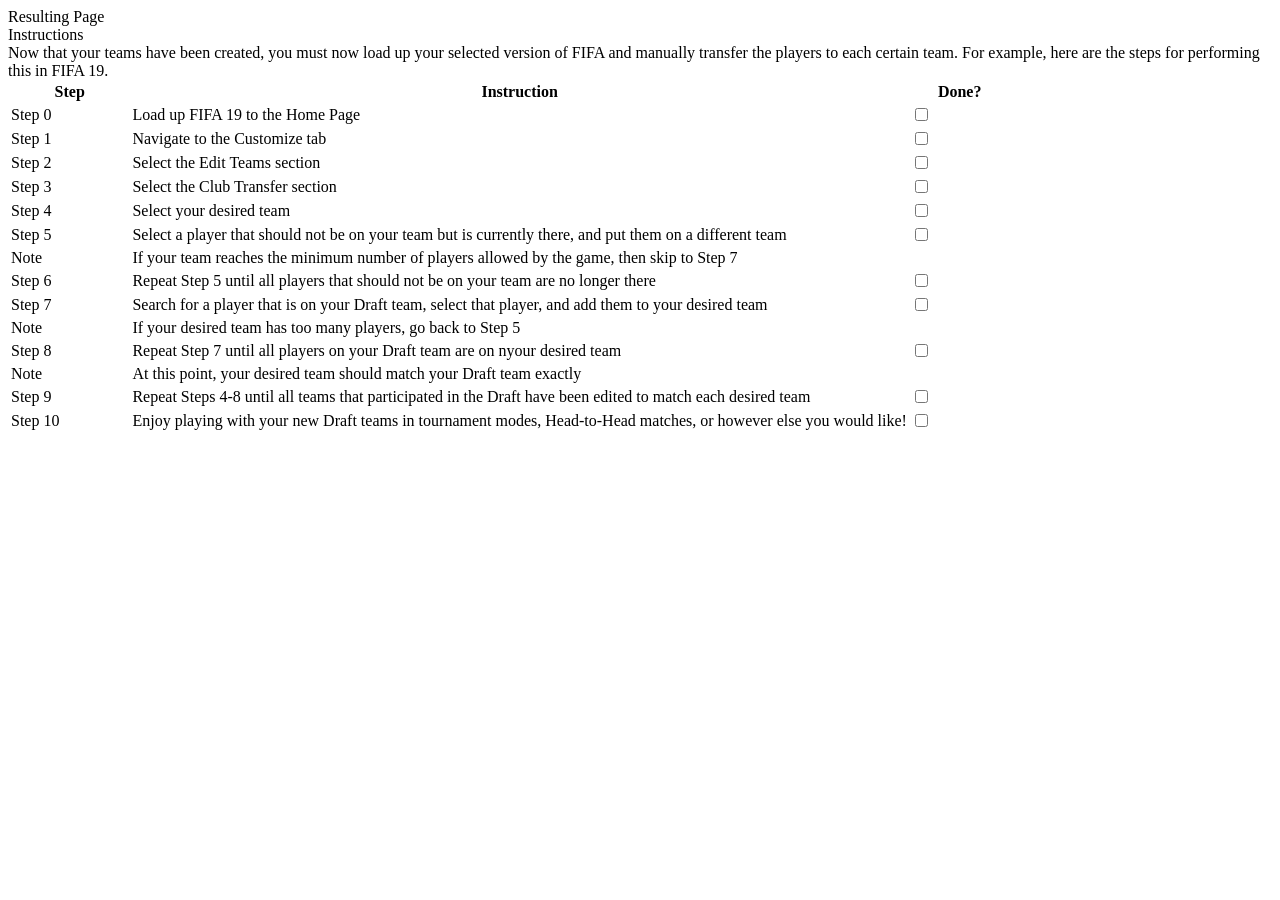
==== resultpage.html @ c4c95fe8 "Merge branch 'master' into Will" ====
<!DOCTYPE html>
<html lang="en">
    <head>
        <meta charset="utf-8" />
        <meta name="viewport" content="width=device-width, initial-scale=1" />
        
        <script src="resultpage.js"></script>
        <link rel="stylesheet" type="text/css" href="resultpage.css">
        
        <title>Resulting Page</title>
    </head>
    <body>
        <div id="title">Resulting Page</div>

        <!--All participating teams with their players should appear here.-->
        <div id="teams">
            <div id="team1"></div> 
            <div id="team2"></div>
            <div id="team3"></div>
            <div id="team4"></div>
            <div id="team5"></div>
            <div id="team6"></div>
        </div>

        <!--Instructions for user to follow to be able to play with their
            drafted Dream Teams-->
        <div id="instructions">
            <div id="instruct_title">Instructions</div>
            <div id="description">
                Now that your teams have been created, you must
                now load up your selected version of FIFA and manually transfer
                the players to each certain team. For example, here are the steps
                for performing this in FIFA 19.
            </div>
            
            <!--Table which holds the steps to the instructions-->
            <table>
                <tr>
                    <th width="12%">Step</th>
                    <th width="78%">Instruction</th>
                    <th width="10%">Done?</th>
                </tr>
                <tr>
                    <td>Step 0</td>
                    <td>Load up FIFA 19 to the Home Page</td>
                    <td><input type="checkbox"></td>
                </tr>
                <tr>
                    <td>Step 1</td>
                    <td>Navigate to the Customize tab</td>
                    <td><input type="checkbox"></td>
                </tr>
                <tr>
                    <td>Step 2</td>
                    <td>Select the Edit Teams section</td>
                    <td><input type="checkbox"></td>
                </tr>
                <tr>
                    <td>Step 3</td>
                    <td>Select the Club Transfer section</td>
                    <td><input type="checkbox"></td>
                </tr>
                <tr>
                    <td>Step 4</td>
                    <td>Select your desired team</td>
                    <td><input type="checkbox"></td>
                </tr>
                <tr>
                    <td>Step 5</td>
                    <td>Select a player that should not be on your team but is
                        currently there, and put them on a different team</td>
                    <td><input type="checkbox"></td>
                </tr>
                <tr>
                    <td>Note</td>
                    <td>If your team reaches the minimum number of players allowed
                    by the game, then skip to Step 7</td>
                    <td></td>
                </tr>
                <tr>
                    <td>Step 6</td>
                    <td>Repeat Step 5 until all players that should not be on
                        your team are no longer there</td>
                    <td><input type="checkbox"></td>
                </tr>
                <tr>
                    <td>Step 7</td>
                    <td>Search for a player that is on your Draft team, select 
                        that player, and add them to your desired team</td>
                    <td><input type="checkbox"></td>
                </tr>
                <tr>
                    <td>Note</td>
                    <td>If your desired team has too many players, go back to
                        Step 5</td>
                    <td></td>
                </tr>
                <tr>
                    <td>Step 8</td>
                    <td>Repeat Step 7 until all players on your Draft team
                        are on nyour desired team</td>
                    <td><input type="checkbox"></td>
                </tr>
                <tr>
                    <td>Note</td>
                    <td>At this point, your desired team should match your Draft
                        team exactly</td>
                    <td></td>
                </tr>
                <tr>
                    <td>Step 9</td>
                    <td>Repeat Steps 4-8 until all teams that participated in
                        the Draft have been edited to match each desired team</td>
                    <td><input type="checkbox"></td>
                </tr>
                <tr>
                    <td>Step 10</td>
                    <td>Enjoy playing with your new Draft teams in tournament
                        modes, Head-to-Head matches, or however else you would like!</td>
                    <td><input type="checkbox"></td>
                </tr>
            </table>
        </div>
    </body>
</html>
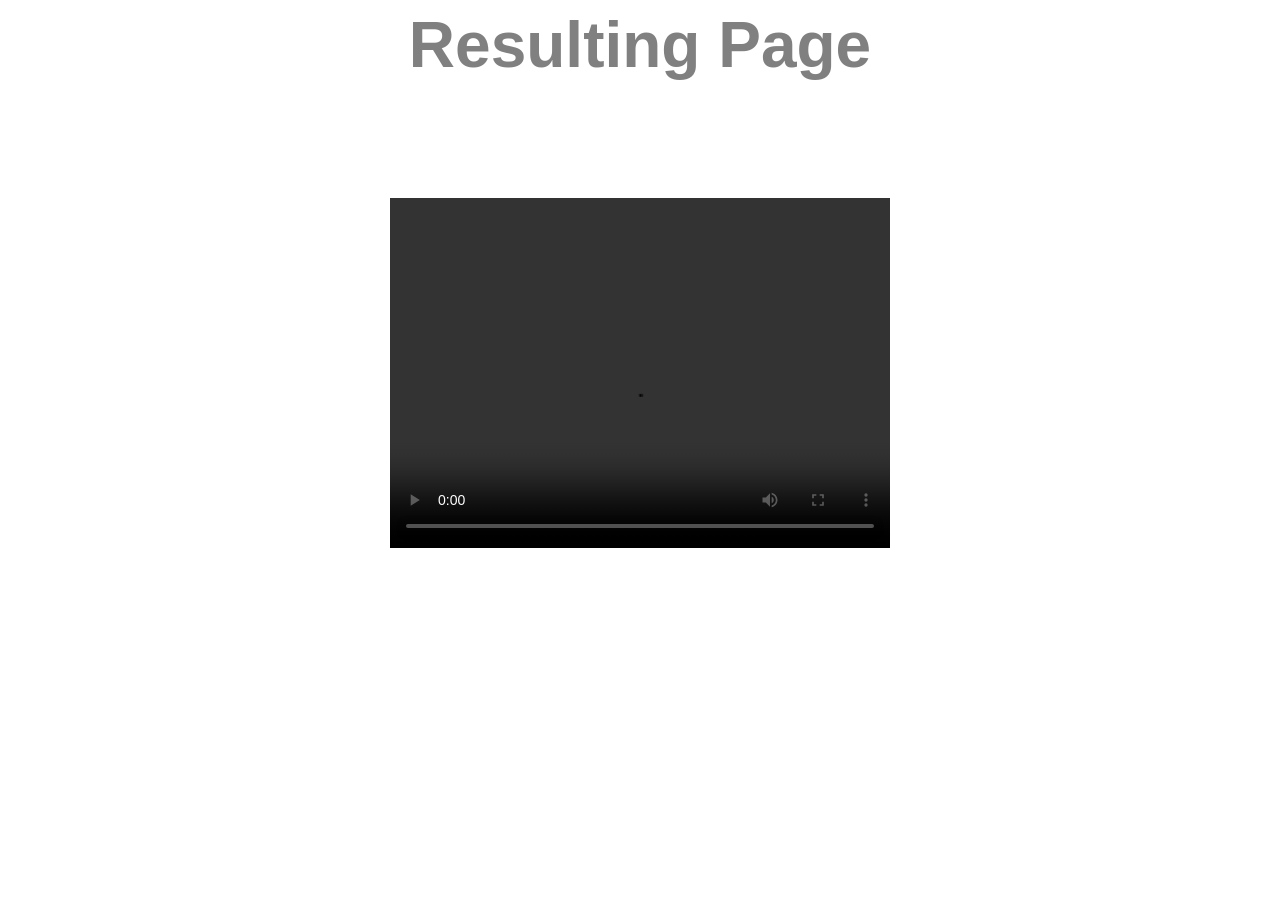
==== commit d60527f0: "Finished version 1" ====
--- a/resultpage.html
+++ b/resultpage.html
@@ -28,98 +28,18 @@
             <div id="instruct_title">Instructions</div>
             <div id="description">
                 Now that your teams have been created, you must
-                now load up your selected version of FIFA and manually transfer
-                the players to each certain team. For example, here are the steps
-                for performing this in FIFA 19.
+                now load your selected version of FIFA and manually transfer
+                the players to each certain team. For example, here is a video of
+                the steps to take to transfer the player Mohamed Salah from Liverpool
+                to Chelsea in FIFA 19.
             </div>
-            
-            <!--Table which holds the steps to the instructions-->
-            <table>
-                <tr>
-                    <th width="12%">Step</th>
-                    <th width="78%">Instruction</th>
-                    <th width="10%">Done?</th>
-                </tr>
-                <tr>
-                    <td>Step 0</td>
-                    <td>Load up FIFA 19 to the Home Page</td>
-                    <td><input type="checkbox"></td>
-                </tr>
-                <tr>
-                    <td>Step 1</td>
-                    <td>Navigate to the Customize tab</td>
-                    <td><input type="checkbox"></td>
-                </tr>
-                <tr>
-                    <td>Step 2</td>
-                    <td>Select the Edit Teams section</td>
-                    <td><input type="checkbox"></td>
-                </tr>
-                <tr>
-                    <td>Step 3</td>
-                    <td>Select the Club Transfer section</td>
-                    <td><input type="checkbox"></td>
-                </tr>
-                <tr>
-                    <td>Step 4</td>
-                    <td>Select your desired team</td>
-                    <td><input type="checkbox"></td>
-                </tr>
-                <tr>
-                    <td>Step 5</td>
-                    <td>Select a player that should not be on your team but is
-                        currently there, and put them on a different team</td>
-                    <td><input type="checkbox"></td>
-                </tr>
-                <tr>
-                    <td>Note</td>
-                    <td>If your team reaches the minimum number of players allowed
-                    by the game, then skip to Step 7</td>
-                    <td></td>
-                </tr>
-                <tr>
-                    <td>Step 6</td>
-                    <td>Repeat Step 5 until all players that should not be on
-                        your team are no longer there</td>
-                    <td><input type="checkbox"></td>
-                </tr>
-                <tr>
-                    <td>Step 7</td>
-                    <td>Search for a player that is on your Draft team, select 
-                        that player, and add them to your desired team</td>
-                    <td><input type="checkbox"></td>
-                </tr>
-                <tr>
-                    <td>Note</td>
-                    <td>If your desired team has too many players, go back to
-                        Step 5</td>
-                    <td></td>
-                </tr>
-                <tr>
-                    <td>Step 8</td>
-                    <td>Repeat Step 7 until all players on your Draft team
-                        are on nyour desired team</td>
-                    <td><input type="checkbox"></td>
-                </tr>
-                <tr>
-                    <td>Note</td>
-                    <td>At this point, your desired team should match your Draft
-                        team exactly</td>
-                    <td></td>
-                </tr>
-                <tr>
-                    <td>Step 9</td>
-                    <td>Repeat Steps 4-8 until all teams that participated in
-                        the Draft have been edited to match each desired team</td>
-                    <td><input type="checkbox"></td>
-                </tr>
-                <tr>
-                    <td>Step 10</td>
-                    <td>Enjoy playing with your new Draft teams in tournament
-                        modes, Head-to-Head matches, or however else you would like!</td>
-                    <td><input type="checkbox"></td>
-                </tr>
-            </table>
+            <!--change with different video-->
+            <div id="video">
+                <video width="500" height="350" controls>
+                    <source src="instructions.mp4" type="video/mp4">
+                    Your browser does not support this video
+                </video>
+            </div>
         </div>
     </body>
 </html>
--- a/resultpage.css
+++ b/resultpage.css
@@ -0,0 +1,156 @@
+body, html {
+    background-image: url("https://i.pinimg.com/originals/19/1b/6d/191b6d669f008bfaf3950dd3e71ec2ca.jpg");
+  }
+#title {
+    font-size: 400%;
+  font-weight: bold;
+  text-align: center;
+  margin-bottom: 10px;
+  color: grey;
+  font-family: sans-serif;
+}
+.text {
+    color: white;
+  }
+  #team1,#team2,#team3,#team4,#team5,#team6 { 
+    text-align: center;
+    font-size: 150%;
+  }
+  #team1_block1, #team2_block1, #team3_block1, 
+  #team4_block1, #team5_block1, #team6_block1 {
+    width: 152px;
+    display: inline-block;
+  }
+  #team1_block2, #team2_block2, #team3_block2, 
+  #team4_block2, #team5_block2, #team6_block2 {
+    width: 152px;
+    display: inline-block;
+    
+  }
+  #team1_block3, #team2_block3, #team3_block3, 
+  #team4_block3, #team5_block3, #team6_block3 {
+    width: 152px;
+    display: inline-block;
+  }
+  #team1_block4, #team2_block4, #team3_block4, 
+  #team4_block4, #team5_block4, #team6_block4 {
+    width: 152px;
+    display: inline-block;
+  }
+  
+  #team1_player1,#team1_player2,#team1_player3,#team1_player4,#team1_player5,
+  #team1_player6,#team1_player7,#team1_player8,#team1_player9,#team1_player10,
+  #team1_player11,#team1_player12,#team1_player13,#team1_player14,#team1_player15,
+  #team1_player16,#team1_player17,#team1_player18,#team1_player19,#team1_player20,
+  #team1_player21,#team1_player22,#team1_player23,#team1_player24,#team1_player25,
+  #team1_player26 {
+    background-color: red;
+    border: none;
+    color: white;
+    border: 1px solid white;
+    text-align: center;
+    text-decoration: none;
+    display: block;
+    cursor: pointer;
+    width: 150px;
+  }
+  #team2_player1,#team2_player2,#team2_player3,#team2_player4,#team2_player5,
+  #team2_player6,#team2_player7,#team2_player8,#team2_player9,#team2_player10,
+  #team2_player11,#team2_player12,#team2_player13,#team2_player14,#team2_player15,
+  #team2_player16,#team2_player17,#team2_player18,#team2_player19,#team2_player20,
+  #team2_player21,#team2_player22,#team2_player23,#team2_player24,#team2_player25,
+  #team2_player26 {
+    background-color: blue;
+    border: none;
+    color: white;
+    border: 1px solid white;
+    text-align: center;
+    text-decoration: none;
+    display: block;
+    cursor: pointer;
+    width: 150px;
+  }
+  #team3_player1,#team3_player2,#team3_player3,#team3_player4,#team3_player5,
+  #team3_player6,#team3_player7,#team3_player8,#team3_player9,#team3_player10,
+  #team3_player11,#team3_player12,#team3_player13,#team3_player14,#team3_player15,
+  #team3_player16,#team3_player17,#team3_player18,#team3_player19,#team3_player20,
+  #team3_player21,#team3_player22,#team3_player23,#team3_player24,#team3_player25,
+  #team3_player26 {
+    background-color: green;
+    border: none;
+    color: white;
+    border: 1px solid white;
+    text-align: center;
+    text-decoration: none;
+    display: block;
+    cursor: pointer;
+    width: 150px;
+  }
+  #team4_player1,#team4_player2,#team4_player3,#team4_player4,#team4_player5,
+  #team4_player6,#team4_player7,#team4_player8,#team4_player9,#team4_player10,
+  #team4_player11,#team4_player12,#team4_player13,#team4_player14,#team4_player15,
+  #team4_player16,#team4_player17,#team4_player18,#team4_player19,#team4_player20,
+  #team4_player21,#team4_player22,#team4_player23,#team4_player24,#team4_player25,
+  #team4_player26 {
+    background-color: yellow;
+    border: none;
+    color: white;
+    border: 1px solid white;
+    text-align: center;
+    text-decoration: none;
+    display: block;
+    cursor: pointer;
+    width: 150px;
+  }
+  #team5_player1,#team5_player2,#team5_player3,#team5_player4,#team5_player5,
+  #team5_player6,#team5_player7,#team5_player8,#team5_player9,#team5_player10,
+  #team5_player11,#team5_player12,#team5_player13,#team5_player14,#team5_player15,
+  #team5_player16,#team5_player17,#team5_player18,#team5_player19,#team5_player20,
+  #team5_player21,#team5_player22,#team5_player23,#team5_player24,#team5_player25,
+  #team5_player26 {
+    background-color: purple;
+    border: none;
+    color: white;
+    border: 1px solid white;
+    text-align: center;
+    text-decoration: none;
+    display: block;
+    cursor: pointer;
+    width: 150px;
+  }
+  #team6_player1,#team6_player2,#team6_player3,#team6_player4,#team6_player5,
+  #team6_player6,#team6_player7,#team6_player8,#team6_player9,#team6_player10,
+  #team6_player11,#team6_player12,#team6_player13,#team6_player14,#team6_player15,
+  #team6_player16,#team6_player17,#team6_player18,#team6_player19,#team6_player20,
+  #team6_player21,#team6_player22,#team6_player23,#team6_player24,#team6_player25,
+  #team6_player26 {
+    background-color: orange;
+    border: none;
+    color: white;
+    border: 1px solid white;
+    text-align: center;
+    text-decoration: none;
+    display: block;
+    cursor: pointer;
+    width: 150px;
+  }
+#instructions {
+    text-align: center;
+    margin-bottom: 20x;
+    display: inline-block;
+}
+#instruct_title {
+    font-size: 150%;
+    margin-bottom: 10px;
+    color: white;
+}
+#description {
+    color: white;
+    font-size: 125%;
+    margin-left: 20%;
+    margin-right: 20%;
+}
+#video {
+  margin: auto;
+  text-align: center;
+}
